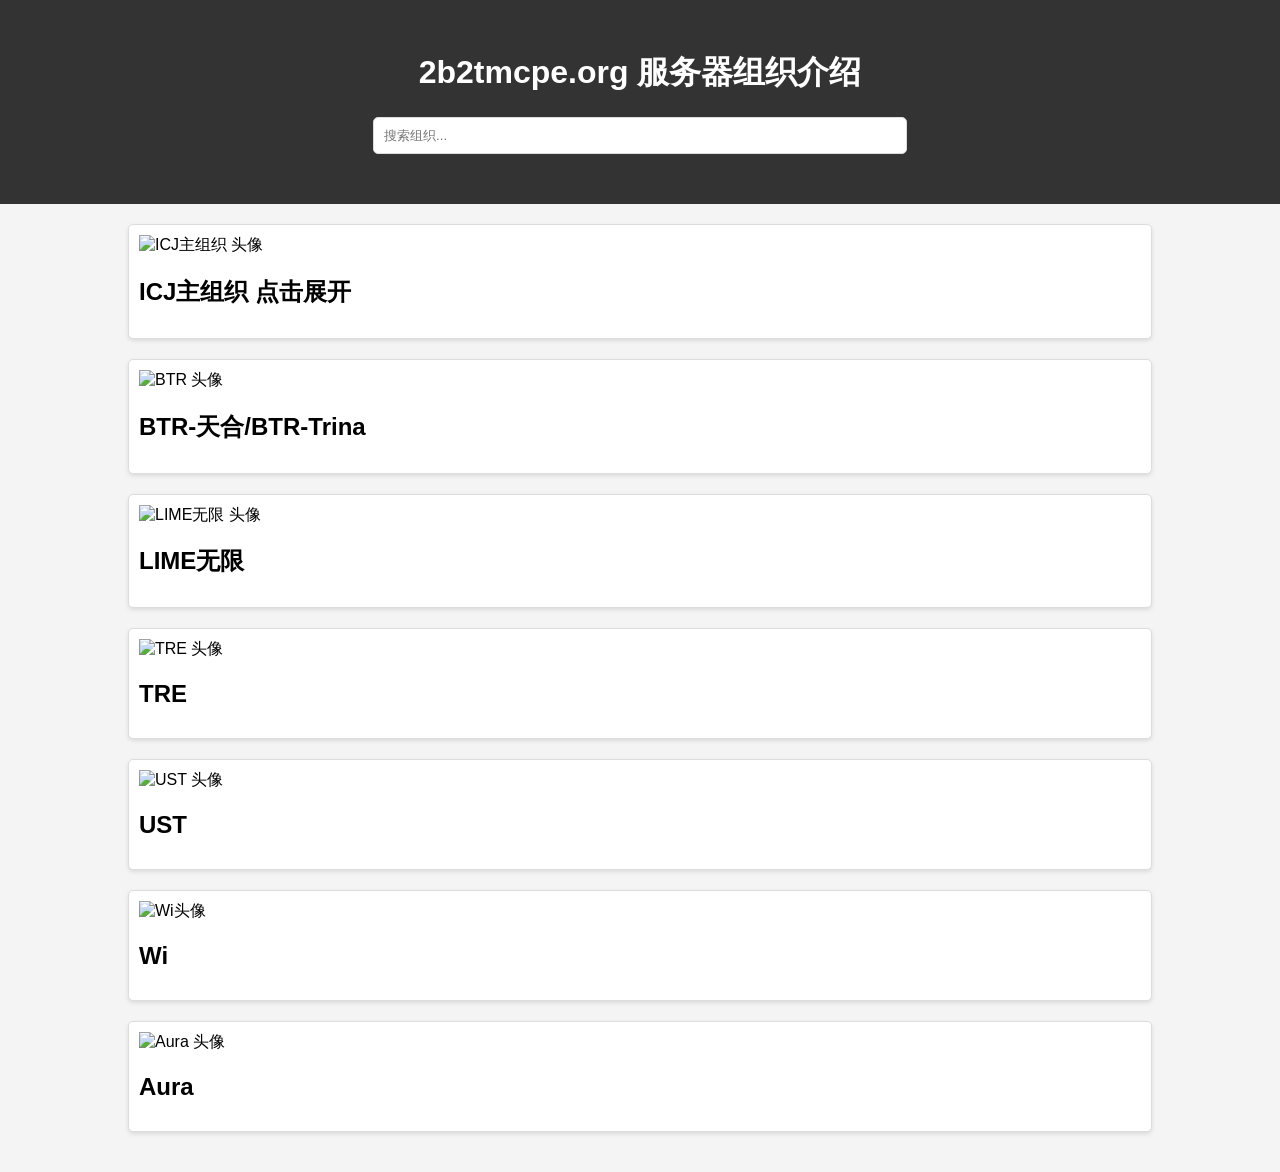
==== index.html @ 71d22bbe "更新 index.html" ====
<!DOCTYPE html>
<html lang="zh-CN">
<head>
    <meta charset="UTF-8">
    <meta name="viewport" content="width=device-width, initial-scale=1.0">
    <title>2b2tmcpe.org 服务器组织介绍</title>
    <link rel="stylesheet" href="styles.css">
</head>
<body>
    <header>
        <div class="container">
            <h1>2b2tmcpe.org 服务器组织介绍</h1>
            <input type="text" id="searchBox" placeholder="搜索组织...">
        </div>
    </header>
    <section class="organization">
        <div class="container">
            <!-- ICJ主组织 -->
            <article class="organization-item">
                <img src="" alt="ICJ主组织 头像">
                <h2>ICJ主组织 点击展开</h2>
                <div class="description">
                    <p>成立日期：2023-6-7</p>
                    <p>资源：百万/人</p>
                    <p>描述：mcpe和2c2s霸主</p>
                    <p>成就：未统计</p>
                    <p>领导者：未统计</p>
                    <p>联系方式：详情见ICJ联盟宪法</p>
                </div>
            </article>
            <!-- BTR -->
            <article class="organization-item">
                <img src="https://imgse.com/i/pk51SCq" alt="BTR 头像">
                <h2>BTR-天合/BTR-Trina</h2>
                <div class="description">
                    <p>成立日期：2023-10-20</p>
                    <p>资源：约30亿</p>
                    <p>描述：ICJ分组织，人少，有意者联系高层，别找首领。</p>
                    <p>成就：保密</p>
                    <p>领导者：ThreeNine27，WXH88688，Wendichu，BTRBitJekv44，duepie23等</p>
                    <p>联系方式：保密</p>
                </div>
            </article>

            <!-- LIME无限 -->
            <article class="organization-item">
                <img src="lime_avatar.png" alt="LIME无限 头像">
                <h2>LIME无限</h2>
                <div class="description">
                    <p>成立日期：2023-6</p>
                    <p>资源：约10万</p>
                    <p>描述：组织长期招收萌新，为萌新提供最基础游戏教学。</p>
                    <p>成就：建造基地</p>
                    <p>领导者：lml1123</p>
                    <p>联系方式：980966086</p>
                </div>
            </article>
            <!-- TRE -->
            <article class="organization-item">
                <img src="icj_avatar.png" alt="TRE 头像">
                <h2>TRE</h2>
                <div class="description">
                    <p>成立日期：未知</p>
                    <p>资源：约500亿</p>
                    <p>描述：TRE组织招人了无论你是建筑大佬，红石大佬，还是生存大师，或者还是PVP大佬(^.^)，公会内部氛围很好，成员热情有意者+962549754</p>
                    <p>成就：拷打成员</p>
                    <p>领导者：HorridPark15077</p>
                    <p>联系方式：962549754</p>
                </div>
            </article>
            <!-- UST -->
            <article class="organization-item">
                <img src="icj_avatar.png" alt="UST 头像">
                <h2>UST</h2>
                <div class="description">
                    <p>成立日期：未知</p>
                    <p>资源：未知</p>
                    <p>描述：暂无</p>
                    <p>成就：未知</p>
                    <p>领导者：未知</p>
                    <p>联系方式：暂无</p>
                </div>
            </article>
            <!-- Wi -->
            <article class="organization-item">
                <img src="icj_avatar.png" alt="Wi头像">
                <h2>Wi</h2>
                <div class="description">
                    <p>成立日期：未知</p>
                    <p>资源：未知</p>
                    <p>描述：暂无</p>
                    <p>成就：未知</p>
                    <p>领导者：未知</p>
                    <p>联系方式：暂无</p>
                </div>
            </article>
            <!-- Aura -->
            <article class="organization-item">
                <img src="icj_avatar.png" alt="Aura 头像">
                <h2>Aura</h2>
                <div class="description">
                    <p>成立日期：未知</p>
                    <p>资源：未知</p>
                    <p>描述：暂无</p>
                    <p>成就：未知</p>
                    <p>领导者：未知</p>
                    <p>联系方式：暂无</p>
                </div>
            </article>

            <!-- 其他组织信息按照相同格式添加 -->
        </div>
    </section>
    <script src="script.js"></script>
</body>
</html>
---- styles.css ----
body {
    font-family: Arial, sans-serif;
    margin: 0;
    padding: 0;
    background-color: #f4f4f4;
}

.container {
    width: 80%;
    margin: auto;
    padding: 20px;
}

header {
    text-align: center;
    padding: 10px 0;
    background-color: #333;
    color: #fff;
}

#searchBox {
    width: 50%;
    padding: 10px;
    margin-bottom: 20px;
    border: 1px solid #ddd;
    border-radius: 5px;
    transition: border-color 0.3s ease-in-out;
}

#searchBox:focus {
    border-color: #007bff;
}

.organization-item {
    border: 1px solid #ddd;
    border-radius: 5px;
    padding: 10px;
    margin-bottom: 20px;
    background-color: #fff;
    box-shadow: 0 2px 4px rgba(0, 0, 0, 0.1);
    transition: box-shadow 0.3s ease-in-out;
}

.organization-item:hover {
    box-shadow: 0 4px 8px rgba(0, 0, 0, 0.2);
}

.organization-item img {
    max-width: 100%;
    height: auto;
    margin-bottom: 10px;
    transition: transform 0.3s ease-in-out;
}

.organization-item img:hover {
    transform: scale(1.05);
}

.description {
    display: none;
    padding-left: 20px;
    transition: opacity 0.3s ease-in-out;
}

@media (min-width: 768px) {
    .organization-item {
        flex-direction: row;
        align-items: center;
    }

    .organization-item img {
        margin-right: 20px;
        margin-bottom: 0;
    }
}

/* 点击提示样式 */
.click-prompt {
    position: fixed;
    top: 10px;
    right: 10px;
    background-color: #28a745;
    color: #fff;
    padding: 5px 10px;
    border-radius: 5px;
    opacity: 0;
    transition: opacity 0.3s ease-in-out;
}

/* 当点击组织项时，显示提示 */
.organization-item:active .click-prompt {
    opacity: 1;
}
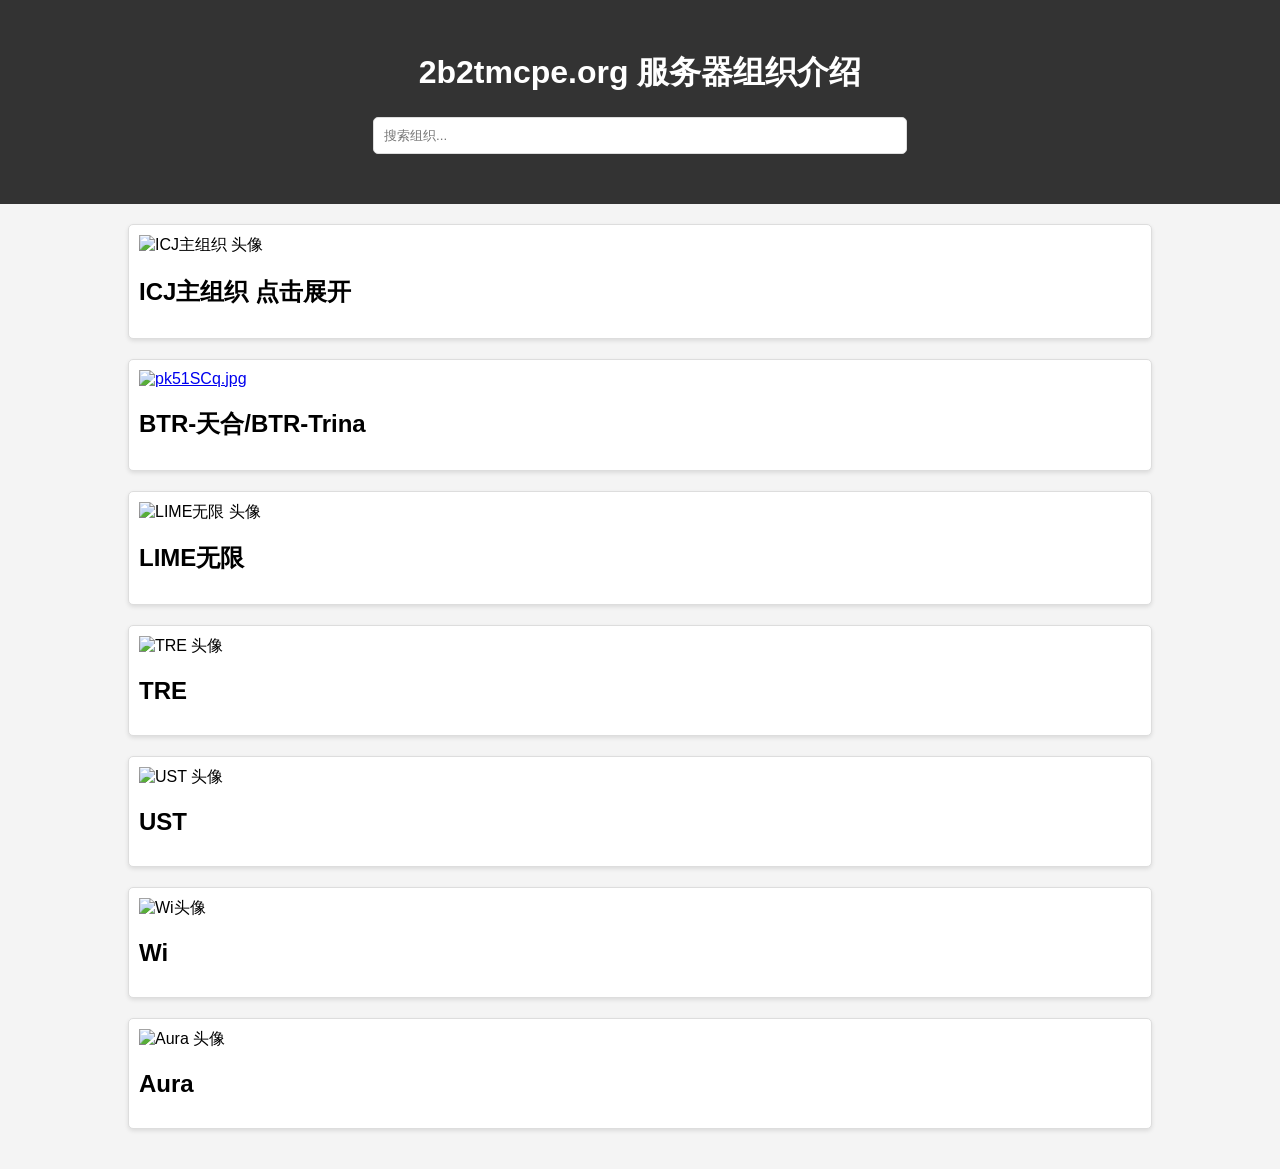
==== commit 9d6d8dfb: "更新 index.html" ====
--- a/index.html
+++ b/index.html
@@ -30,7 +30,7 @@
             </article>
             <!-- BTR -->
             <article class="organization-item">
-                <img src="https://imgse.com/i/pk51SCq" alt="BTR 头像">
+                <a href="https://imgse.com/i/pk51SCq"><img src="https://s21.ax1x.com/2024/07/14/pk51SCq.jpg" alt="pk51SCq.jpg" border="0" /></a>
                 <h2>BTR-天合/BTR-Trina</h2>
                 <div class="description">
                     <p>成立日期：2023-10-20</p>
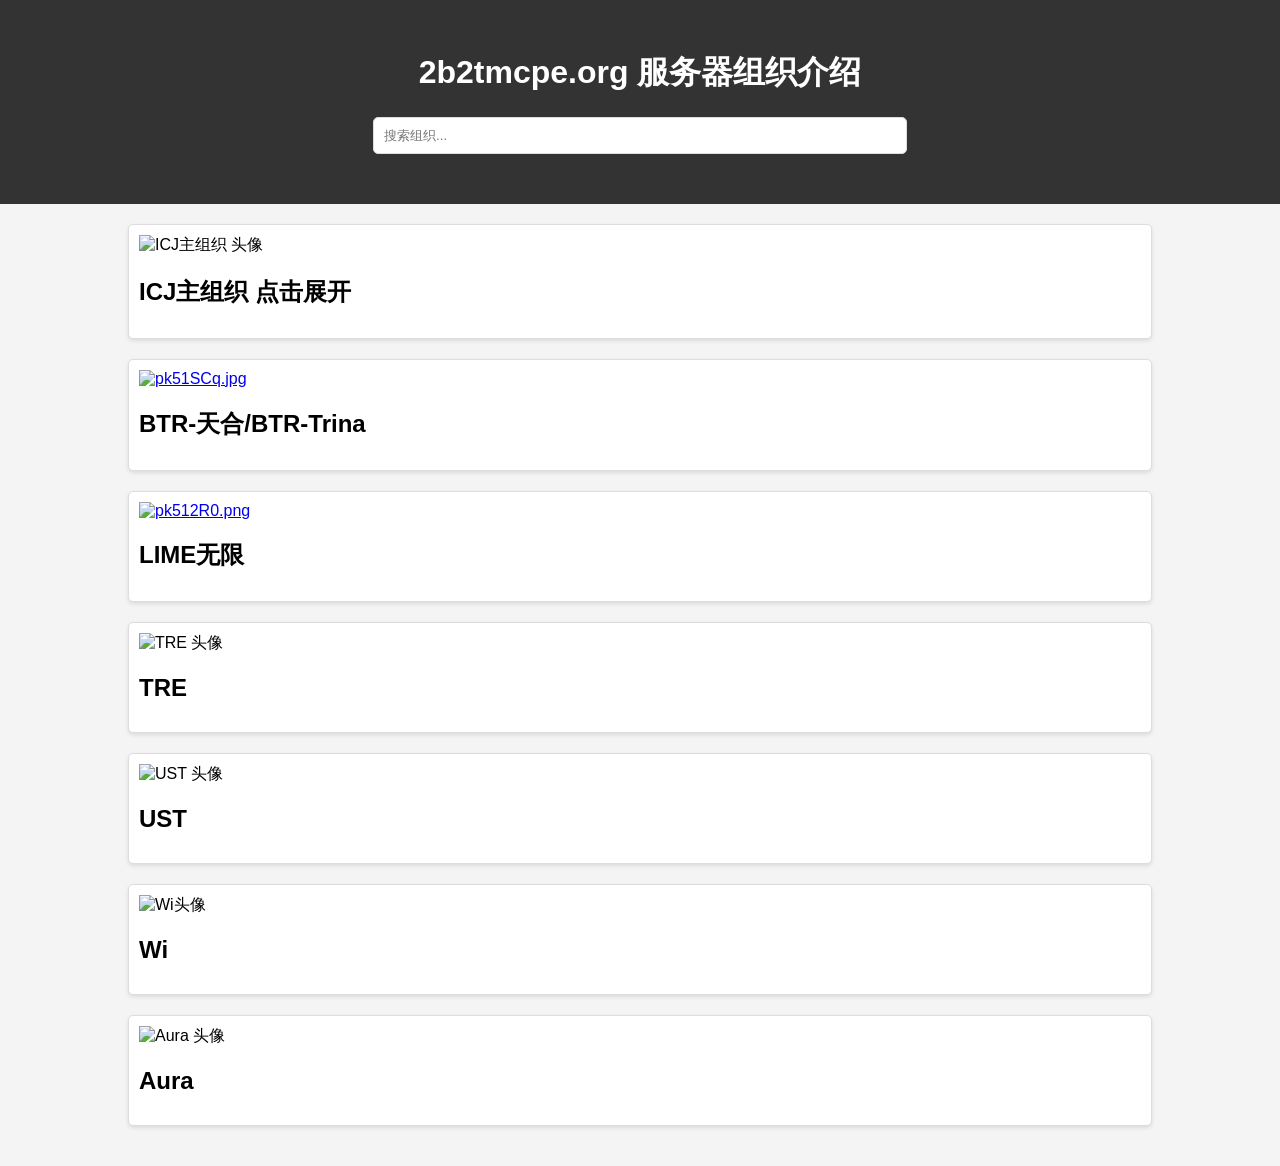
==== commit 9d588e30: "更新 index.html" ====
--- a/index.html
+++ b/index.html
@@ -44,7 +44,7 @@
 
             <!-- LIME无限 -->
             <article class="organization-item">
-                <img src="lime_avatar.png" alt="LIME无限 头像">
+                <a href="https://imgse.com/i/pk512R0"><img src="https://s21.ax1x.com/2024/07/14/pk512R0.png" alt="pk512R0.png" border="0" /></a>
                 <h2>LIME无限</h2>
                 <div class="description">
                     <p>成立日期：2023-6</p>
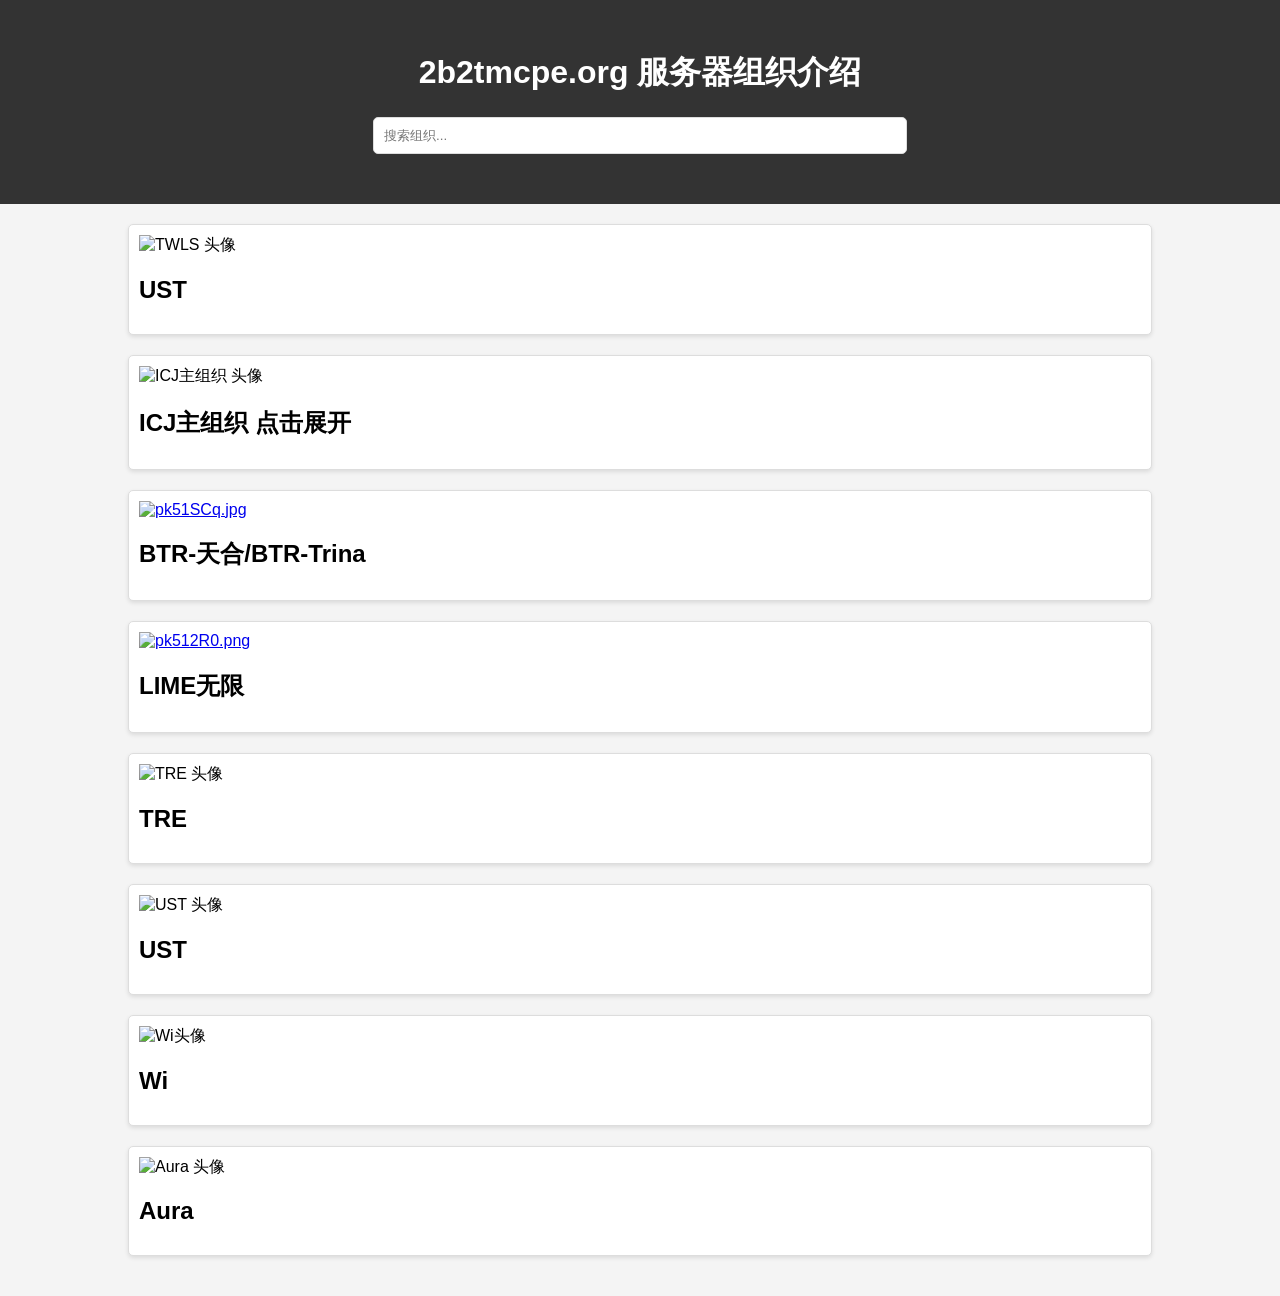
==== commit 62cf4569: "更新 index.html" ====
--- a/index.html
+++ b/index.html
@@ -15,6 +15,20 @@
     </header>
     <section class="organization">
         <div class="container">
+            <!-- TWLS联盟 -->
+            <article class="organization-item">
+                <img src="icj_avatar.png" alt="TWLS 头像">
+                <h2>UST</h2>
+                <div class="description">
+                    <p>成立日期：未知</p>
+                    <p>资源：未知</p>
+                    <p>描述：暂无</p>
+                    <p>成就：未知</p>
+                    <p>分组织：CHO，PEC，QFF，NDI等
+                    <p>领导者：AlienSteak13429</p>
+                    <p>联系方式：暂无</p>
+                </div>
+            </article>
             <!-- ICJ主组织 -->
             <article class="organization-item">
                 <img src="" alt="ICJ主组织 头像">
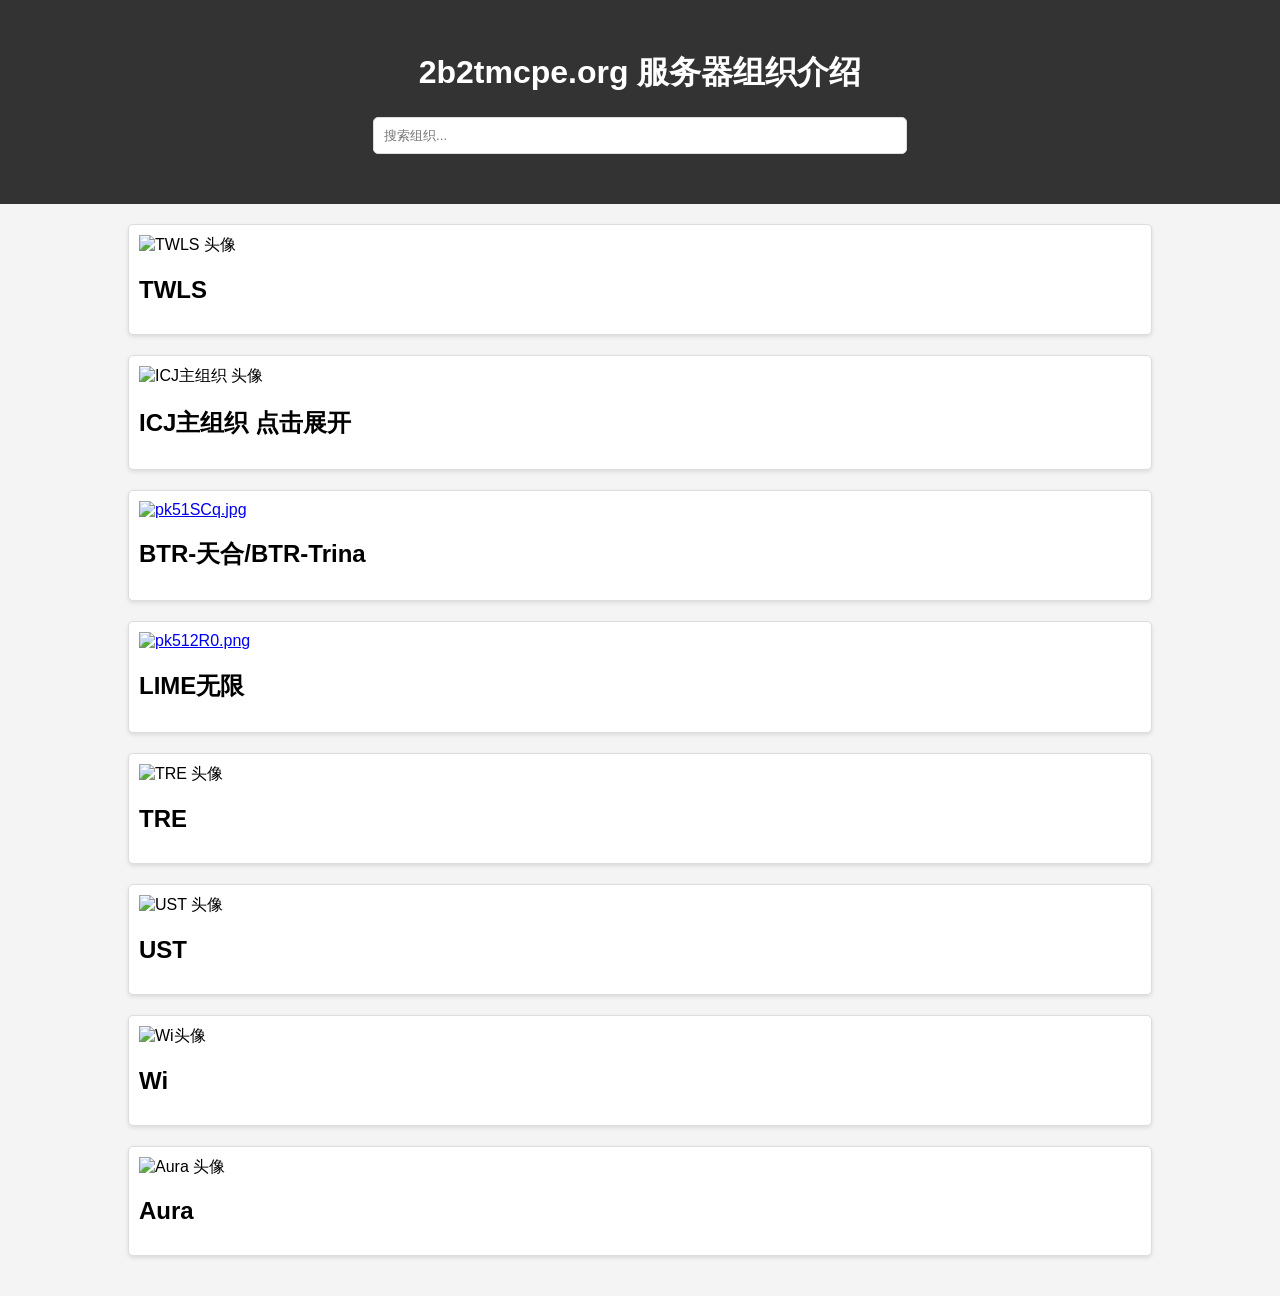
==== commit 94629cea: "更新 index.html" ====
--- a/index.html
+++ b/index.html
@@ -18,7 +18,7 @@
             <!-- TWLS联盟 -->
             <article class="organization-item">
                 <img src="icj_avatar.png" alt="TWLS 头像">
-                <h2>UST</h2>
+                <h2>TWLS</h2>
                 <div class="description">
                     <p>成立日期：未知</p>
                     <p>资源：未知</p>
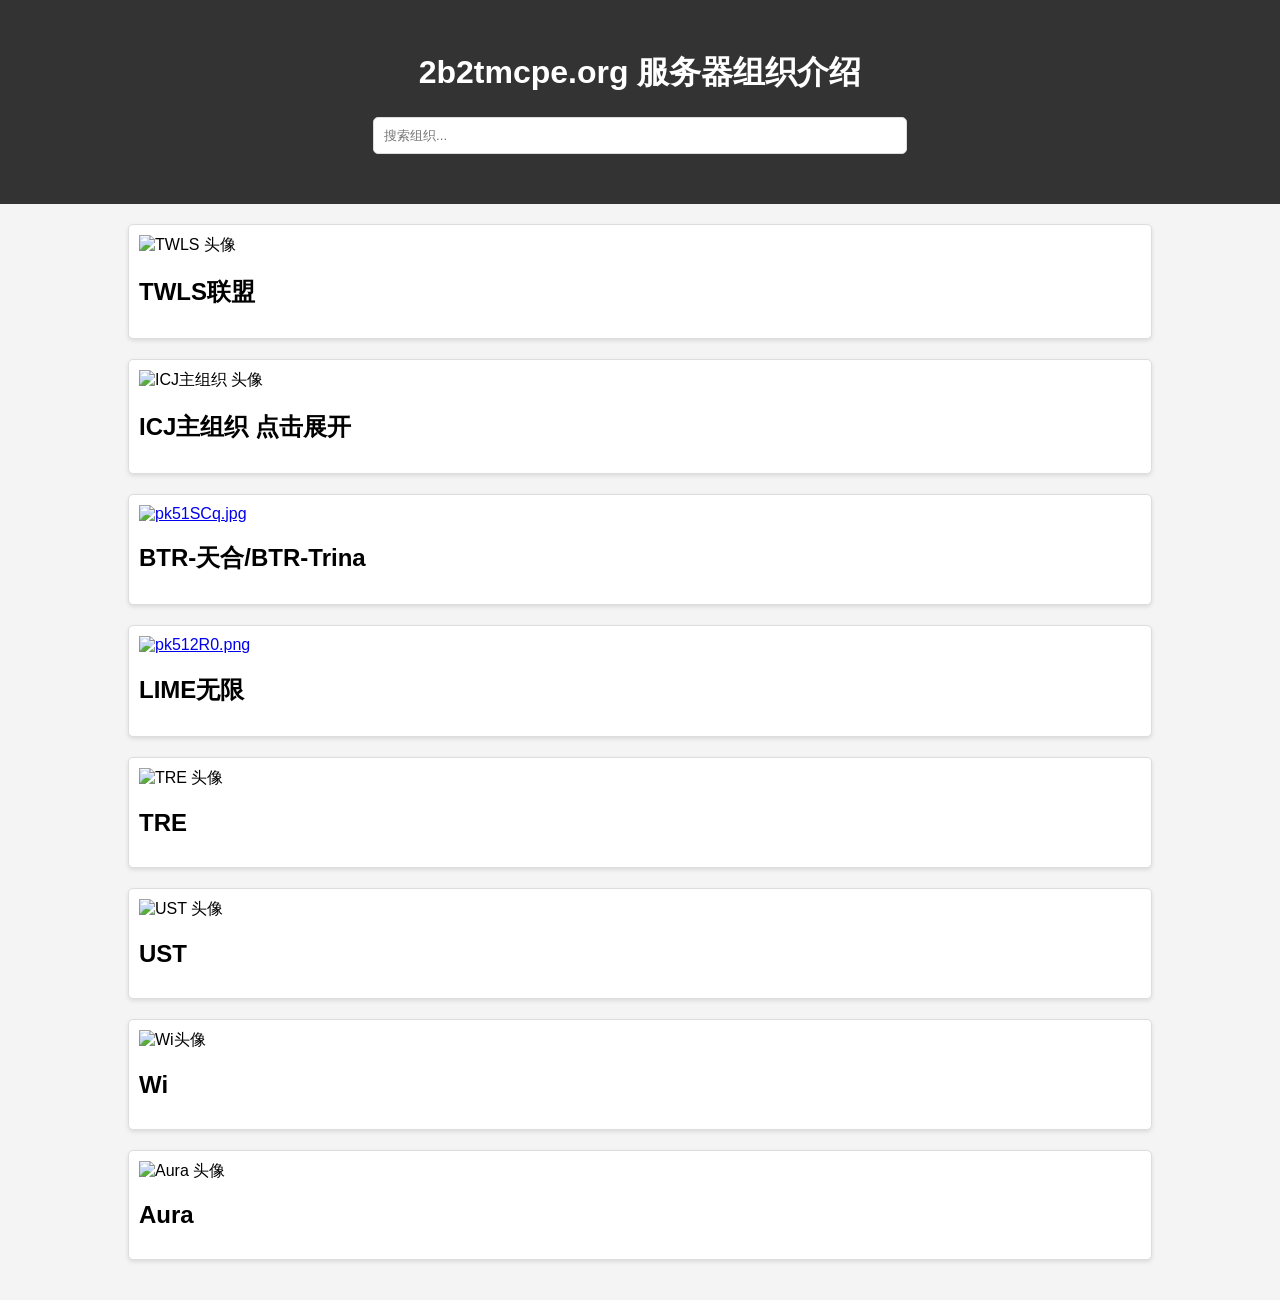
==== commit c05c5bc0: "更新 index.html" ====
--- a/index.html
+++ b/index.html
@@ -17,12 +17,12 @@
         <div class="container">
             <!-- TWLS联盟 -->
             <article class="organization-item">
-                <img src="icj_avatar.png" alt="TWLS 头像">
-                <h2>TWLS</h2>
+                <img src="https://s21.ax1x.com/2024/07/14/pk58LDO.jpg" alt="TWLS 头像">
+                <h2>TWLS联盟</h2>
                 <div class="description">
                     <p>成立日期：未知</p>
-                    <p>资源：未知</p>
-                    <p>描述：暂无</p>
+                    <p>资源：一般</p>
+                    <p>描述：任然招收组织参与</p>
                     <p>成就：未知</p>
                     <p>分组织：CHO，PEC，QFF，NDI等
                     <p>领导者：AlienSteak13429</p>
@@ -35,8 +35,8 @@
                 <h2>ICJ主组织 点击展开</h2>
                 <div class="description">
                     <p>成立日期：2023-6-7</p>
-                    <p>资源：百万/人</p>
-                    <p>描述：mcpe和2c2s霸主</p>
+                    <p>资源：大型组织资源参考分组织合计总量</p>
+                    <p>描述：mcpe大型联盟/2c2s霸主</p>
                     <p>成就：未统计</p>
                     <p>领导者：未统计</p>
                     <p>联系方式：详情见ICJ联盟宪法</p>
@@ -48,7 +48,7 @@
                 <h2>BTR-天合/BTR-Trina</h2>
                 <div class="description">
                     <p>成立日期：2023-10-20</p>
-                    <p>资源：约30亿</p>
+                    <p>资源：未知</p>
                     <p>描述：ICJ分组织，人少，有意者联系高层，别找首领。</p>
                     <p>成就：保密</p>
                     <p>领导者：ThreeNine27，WXH88688，Wendichu，BTRBitJekv44，duepie23等</p>
@@ -61,8 +61,8 @@
                 <a href="https://imgse.com/i/pk512R0"><img src="https://s21.ax1x.com/2024/07/14/pk512R0.png" alt="pk512R0.png" border="0" /></a>
                 <h2>LIME无限</h2>
                 <div class="description">
-                    <p>成立日期：2023-6</p>
-                    <p>资源：约10万</p>
+                    <p>成立日期：2022-5</p>
+                    <p>资源：一般</p>
                     <p>描述：组织长期招收萌新，为萌新提供最基础游戏教学。</p>
                     <p>成就：建造基地</p>
                     <p>领导者：lml1123</p>
@@ -75,7 +75,7 @@
                 <h2>TRE</h2>
                 <div class="description">
                     <p>成立日期：未知</p>
-                    <p>资源：约500亿</p>
+                    <p>资源：未知</p>
                     <p>描述：TRE组织招人了无论你是建筑大佬，红石大佬，还是生存大师，或者还是PVP大佬(^.^)，公会内部氛围很好，成员热情有意者+962549754</p>
                     <p>成就：拷打成员</p>
                     <p>领导者：HorridPark15077</p>
